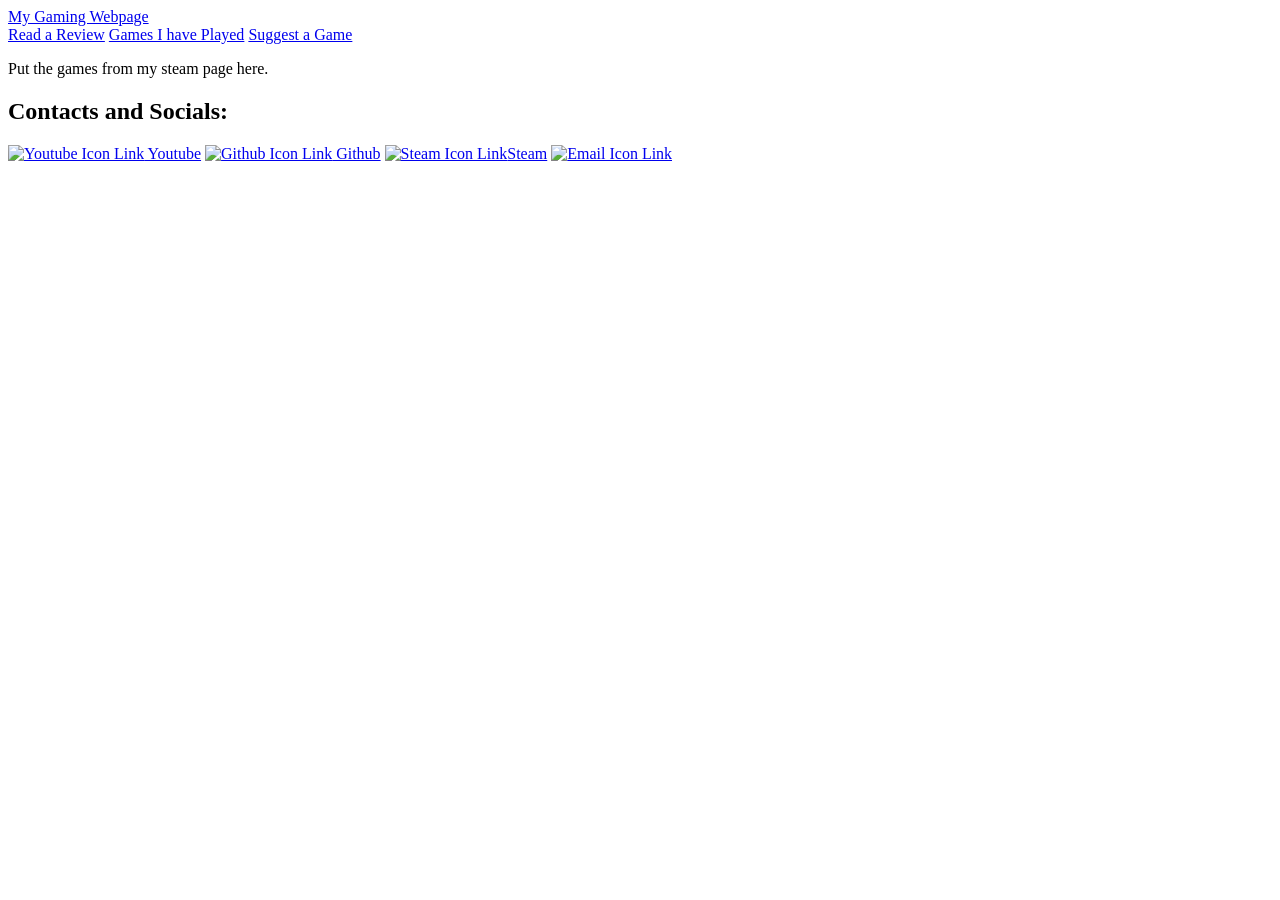
==== games/games.html @ 6627cfb0 "Created page for games that I have Played, and Suggtion page." ====
<!DOCTYPE html>
<html lang="en">
<head>
    <meta charset="UTF-8">
    <meta name="viewport" content="width=device-width, initial-scale=1.0">
    <title>My Gaming Webpage</title>
    <link rel="stylesheet" href="style.css">
</head>
<body>
    <header>
        <nav>
            <a href="index.html" class="logo">My Gaming Webpage</a>
            <div class="nav-links">
                <a href="./reviews/reviews.html">Read a Review</a>
                <a href="./games/games.html">Games I have Played</a>
                <a href="./suggest/suggest_a_game.html">Suggest a Game</a>
            </div>
        </nav>
    </header>
    <!-- Eventually I would like this to have it's own scroll bar and only take up a certain amount of viewport -->
    <main>
        <p>Put the games from my steam page here.</p>
    </main>
    <!-- Eventually force this section to the bottom of the viewport -->
    <footer>
        <h2>Contacts and Socials:</h2>
        <nav>
            <a href="https://www.youtube.com/@TheGreatDargon"><img src="./images/youtube_icon.png" alt="Youtube Icon Link"> Youtube</a>
            <a href="https://github.com/TheGreatDargon"><img src="./images/github_icon.png" alt="Github Icon Link"> Github</a>
            <a href="https://steamcommunity.com/profiles/76561198117077670/"><img src="./images/steam_icon.png" alt="Steam Icon Link">Steam</a>
            <a href="mailto:ventus950@gmail.com"><img src="https://ssl.gstatic.com/ui/v1/icons/mail/rfr/logo_gmail_lockup_dark_2x_r7.png" alt="Email Icon Link"></a>
        </nav>
    </footer>
</body>
</html>
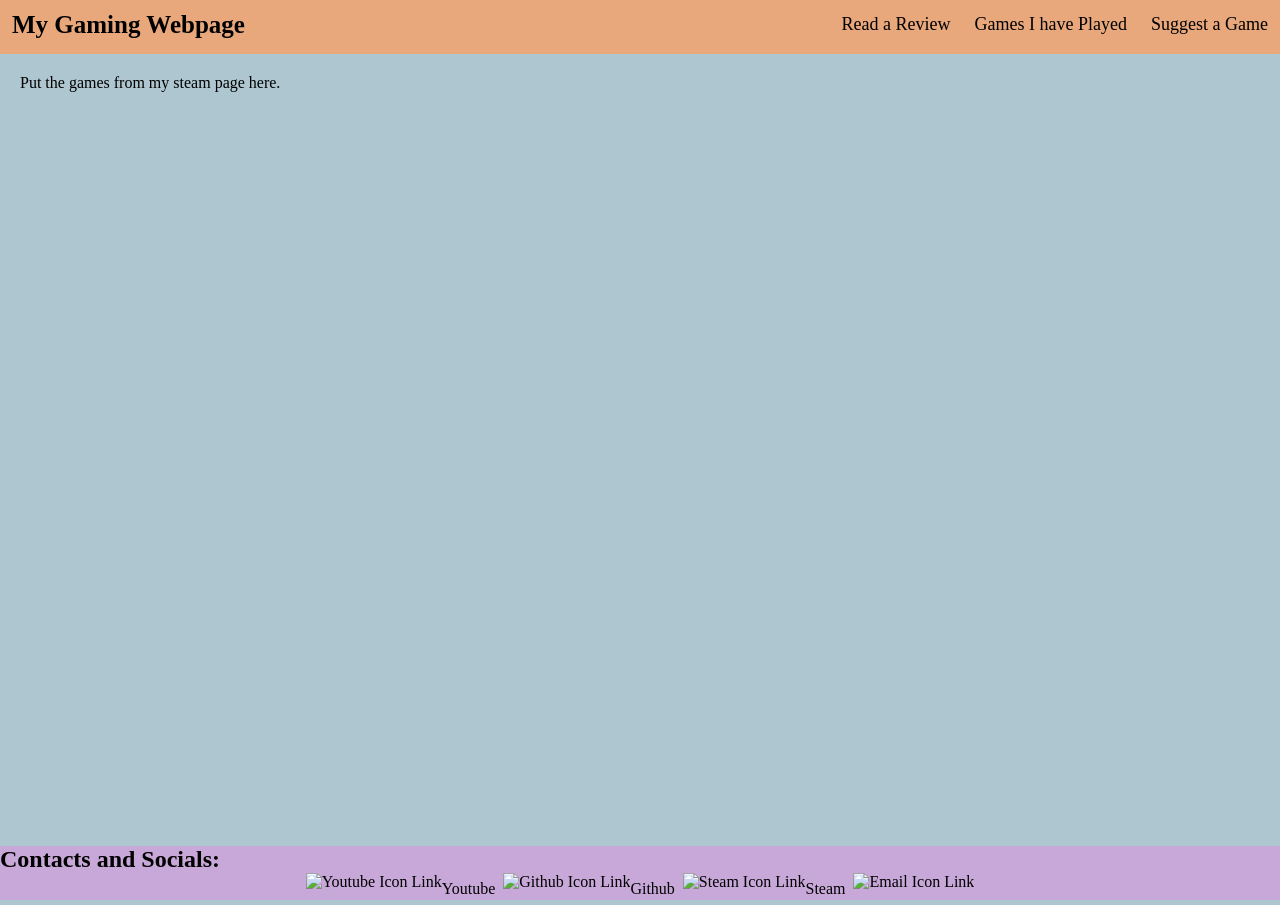
==== commit e113b2dd: "Fix css for games and suggest a game pages" ====
--- a/games/games.html
+++ b/games/games.html
@@ -4,7 +4,7 @@
     <meta charset="UTF-8">
     <meta name="viewport" content="width=device-width, initial-scale=1.0">
     <title>My Gaming Webpage</title>
-    <link rel="stylesheet" href="style.css">
+    <link rel="stylesheet" href="../style.css">
 </head>
 <body>
     <header>
--- a/style.css
+++ b/style.css
@@ -0,0 +1,92 @@
+h2, p {
+    margin-top: 0;
+    margin-bottom: 0;
+}
+
+body {
+    display: flex;
+    height: 100vh;
+    flex-direction: column;
+    align-items: stretch;
+    margin: 0;
+    background-color: #AEC6CF;
+}
+
+header {
+    flex-shrink: 0;
+    height: 6vh;
+    background-color: #E8A87C;
+}
+
+header nav {
+    display: flex;
+}
+header nav a {
+  float: left;
+  color: black;
+  text-align: center;
+  padding: 12px;
+  text-decoration: none;
+  font-size: 18px;
+  line-height: 25px;
+  border-radius: 4px;
+}
+header a.logo {
+  font-size: 25px;
+  font-weight: bold;
+}
+header a:hover {
+  background-color: #e7a27b;
+  color: black;
+}
+header a.active {
+  background-color: dodgerblue;
+  color: white;
+}
+header nav .nav-links {
+    margin-left: auto;
+}
+
+
+
+main {
+    flex: 1;
+    background-color: #AEC6CF;
+    padding: 20px;
+    height: 80vh;
+    min-height: 0;
+    flex: 1 0 auto;
+}
+
+
+footer {
+    display: flex;
+    flex-direction: column;
+    flex-shrink: 0;
+    align-items: center;
+    height: 6vh;
+    background-color: #C8A8D8;
+}
+
+footer h2 {
+    margin-right:auto;
+}
+
+footer img {
+    height: 32px;
+}
+
+footer nav {
+    display: flex;
+    flex-direction: row;
+    align-items: center;
+    gap: 8px;
+    color: black;
+}
+
+footer nav a{
+    display: flex;
+    align-items: center;
+    text-decoration: none;
+    color: black;
+}
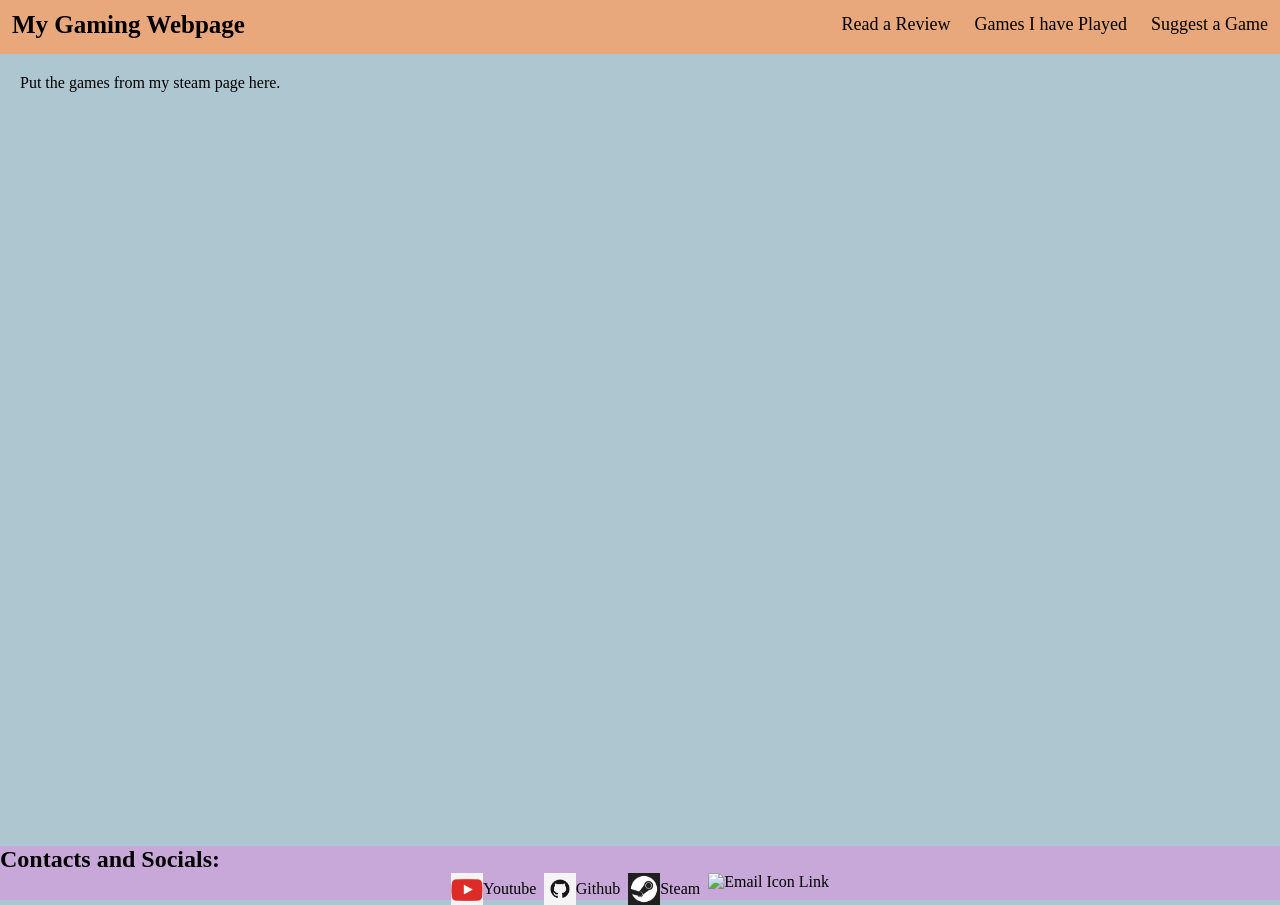
==== commit 73da11f5: "Fixed links for suggest a game and games page headers" ====
--- a/games/games.html
+++ b/games/games.html
@@ -9,11 +9,11 @@
 <body>
     <header>
         <nav>
-            <a href="index.html" class="logo">My Gaming Webpage</a>
+            <a href="../index.html" class="logo">My Gaming Webpage</a>
             <div class="nav-links">
-                <a href="./reviews/reviews.html">Read a Review</a>
-                <a href="./games/games.html">Games I have Played</a>
-                <a href="./suggest/suggest_a_game.html">Suggest a Game</a>
+                <a href="../reviews/reviews.html">Read a Review</a>
+                <a href="../games/games.html">Games I have Played</a>
+                <a href="../suggest/suggest_a_game.html">Suggest a Game</a>
             </div>
         </nav>
     </header>
@@ -25,9 +25,9 @@
     <footer>
         <h2>Contacts and Socials:</h2>
         <nav>
-            <a href="https://www.youtube.com/@TheGreatDargon"><img src="./images/youtube_icon.png" alt="Youtube Icon Link"> Youtube</a>
-            <a href="https://github.com/TheGreatDargon"><img src="./images/github_icon.png" alt="Github Icon Link"> Github</a>
-            <a href="https://steamcommunity.com/profiles/76561198117077670/"><img src="./images/steam_icon.png" alt="Steam Icon Link">Steam</a>
+            <a href="https://www.youtube.com/@TheGreatDargon"><img src="../images/youtube_icon.png" alt="Youtube Icon Link"> Youtube</a>
+            <a href="https://github.com/TheGreatDargon"><img src="../images/github_icon.png" alt="Github Icon Link"> Github</a>
+            <a href="https://steamcommunity.com/profiles/76561198117077670/"><img src="../images/steam_icon.png" alt="Steam Icon Link">Steam</a>
             <a href="mailto:ventus950@gmail.com"><img src="https://ssl.gstatic.com/ui/v1/icons/mail/rfr/logo_gmail_lockup_dark_2x_r7.png" alt="Email Icon Link"></a>
         </nav>
     </footer>
